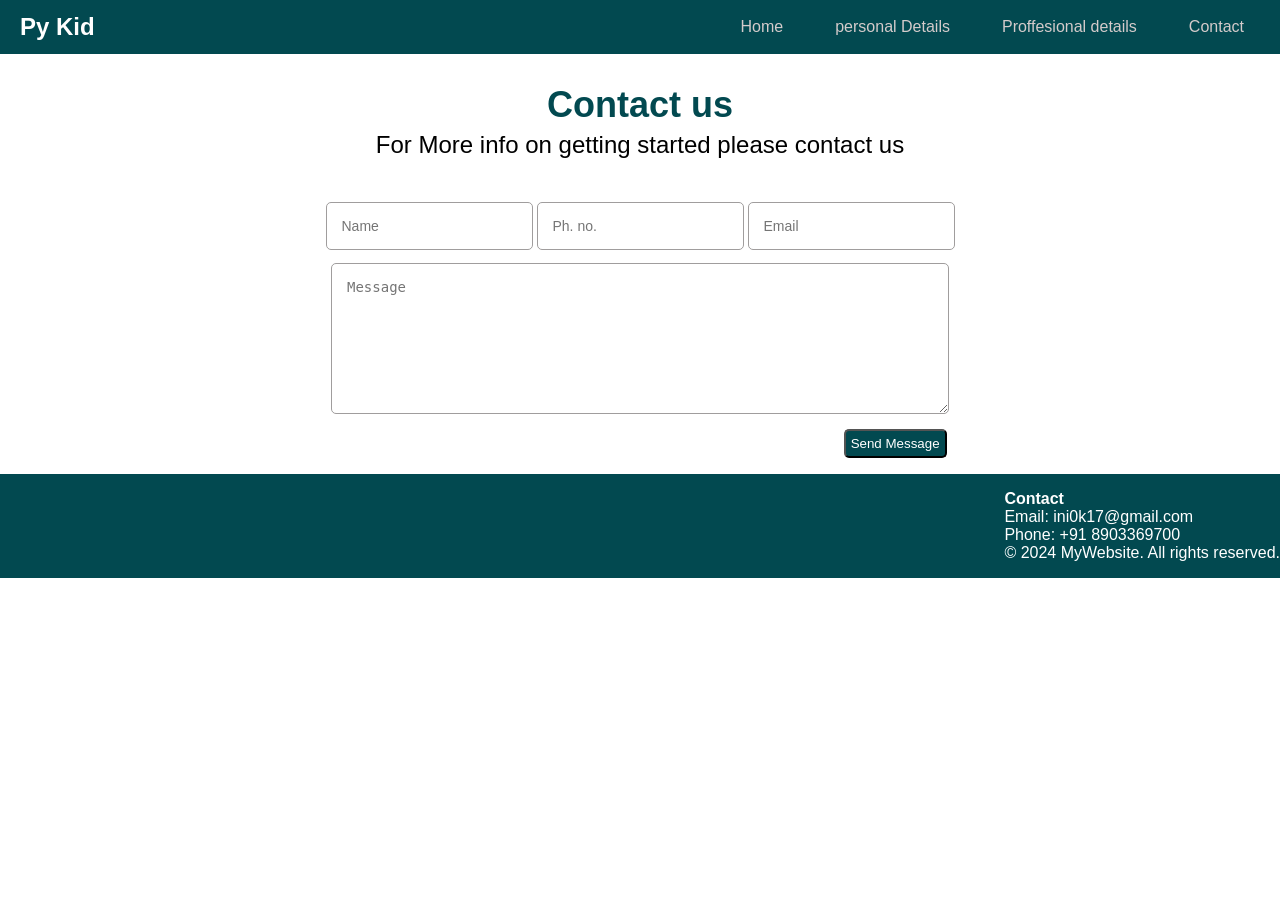
==== contact.html @ 80c8a11a "fix : center class is add to the table" ====
<html lang="en">
<head>
    <meta charset="UTF-8">
    <meta name="viewport" content="width=device-width, initial-scale=1.0">
    <title>Contact Us</title>
    <link rel="stylesheet" href="style.css">
</head>
<body>
    
            <nav class="navbar">
                <div class="logo">Py Kid</div>
                    <ul class="nav-links">
                        <li><a href="index.html">Home</a></li>
                        <li><a href="personal_det.html">personal Details</a></li>
                        <li><a href="prof_det.html">Proffesional details</a></li>
                        <li><a href="contact.html">Contact</a></li>
                    </ul>
            </nav>
    <div class="form_container">
            <h2>Contact us</h2>
            <div class="About"><p>For More info on getting started please contact us</p></div>
            <form >
                <table class="center">
                     <tr> 
                        <td><input type="text" placeholder="Name"> </td> 
                        <td><input type="tel" placeholder="Ph. no."></td>
                        <td><input type="email" placeholder="Email"></td>
                    </tr>
                </table>    
                    <textarea name="msg" id="msg" placeholder="Message"></textarea> <br>
                    
                
                    <button type="submit">Send Message</button>

            </form>
    </div>

        <footer class="footer">
            <div class="footer-container">
                <p><strong>Contact </strong>   <br> Email: ini0k17@gmail.com <br> Phone: +91 8903369700 <br> &copy; 2024 MyWebsite. All rights reserved.</p>
            </div>
        </footer>
    
</body>
</html>
---- style.css ----
body {
    margin: 0%;
    font-family: Arial, sans-serif;
    justify-content: center;
    align-items: center;
    
}
.center{
    margin-left: auto;
    margin-right: auto;
}
h2{
    font-family:'Lucida Sans', 'Lucida Sans Regular', 'Lucida Grande', 'Lucida Sans Unicode', Geneva, Verdana, sans-serif;
    font-size: 36px;
    text-align: center;
    color: #024950;
    margin-bottom: 3px;
}
.About p{
    margin-top: 3px;
    margin-bottom: 30px;
}
.About{
    margin-top: 5px;
    text-align: center;
    
    font-size: 150%;
    font-family:'Segoe UI', Tahoma, Geneva, Verdana, sans-serif;
}
.container{
    margin: 10px;
}
.navbar {
    display: flex;
    justify-content: space-between;
    align-items: center;
    background-color: #024950;
    padding: 10px 20px;
}
.logo {
    font-size: 24px;
    color: white;
    font-weight: bold;
}
.nav-links {
    list-style: none;
    margin: 0;
    padding: 0;
    display: flex;
}
.nav-links li {
    margin-left: 20px;
}
.nav-links a {
    color: rgb(212, 203, 203);
    text-decoration: none;
    padding: 8px 16px;
    transition: background-color 0.3s ease;
    display: block;
}
.nav-links a:hover {
    
    color:white;
    border-radius: 4px;
}
.navbar a:active {
    text-decoration: underline;
            
}
.card,.card1{
    text-align: center;
    font-size: 120%;
}
.card img{
    padding-right: 20px;
    float: left;
    border-radius: 100px;
    width: 80px;
    margin: auto;
    margin-left: 20px;
}
.card p{
    margin-top: 0px;
}
.card h4{
    margin-bottom: 0px;
}
.card1 img{
    padding-right: 25px;
    float: left;
    border-radius: 100px;
    width: 70px;
    padding-left: 5px;
    margin: auto;
    margin-left: 20px;
}
.card1 p{
    margin-top: 0px;
}
.card1 h4{
    margin-bottom: 0px;
}
.form_container{
    text-align: center;
    justify-content: center;
    margin:10px;
}
table{
    text-align: center;
    margin-left: 4.9cm;
}
form{
    margin-top: 0px;
    
}
input{
    width: 100%;
    padding: 15px;
    margin: 10px 0;
    border: 1px solid #a09d9d;
    border-radius: 5px;
    font-size: 14px;
    
}
input:focus{
    border-color: #6a82fb;
    box-shadow: 0 0 5px rgba(106, 130, 251, 0.5);
    outline: none;
}
textarea{
    height:4cm;
    width: 618px;
    padding: 15px;
    border: 1px solid #a09d9d;
    border-radius: 5px;
    font-size: 14px;
}
button{
    background-color: #024950;
    outline: #0f1866;
    color:white;
    border-radius: 5px;
    padding: 5px;
    margin-top: 15px;
    margin-left: 13.5cm;
}
button:hover{
    color: #024950;
    background-color: #afdde5;
}
textarea:focus {
    border-color: #6a82fb;
    box-shadow: 0 0 5px rgba(106, 130, 251, 0.5);
    outline: none;
}
.footer-container {
    color: white;
    justify-content: right;
    background-color: #024950;
    display:flex;
    padding-left: 20px ;

}
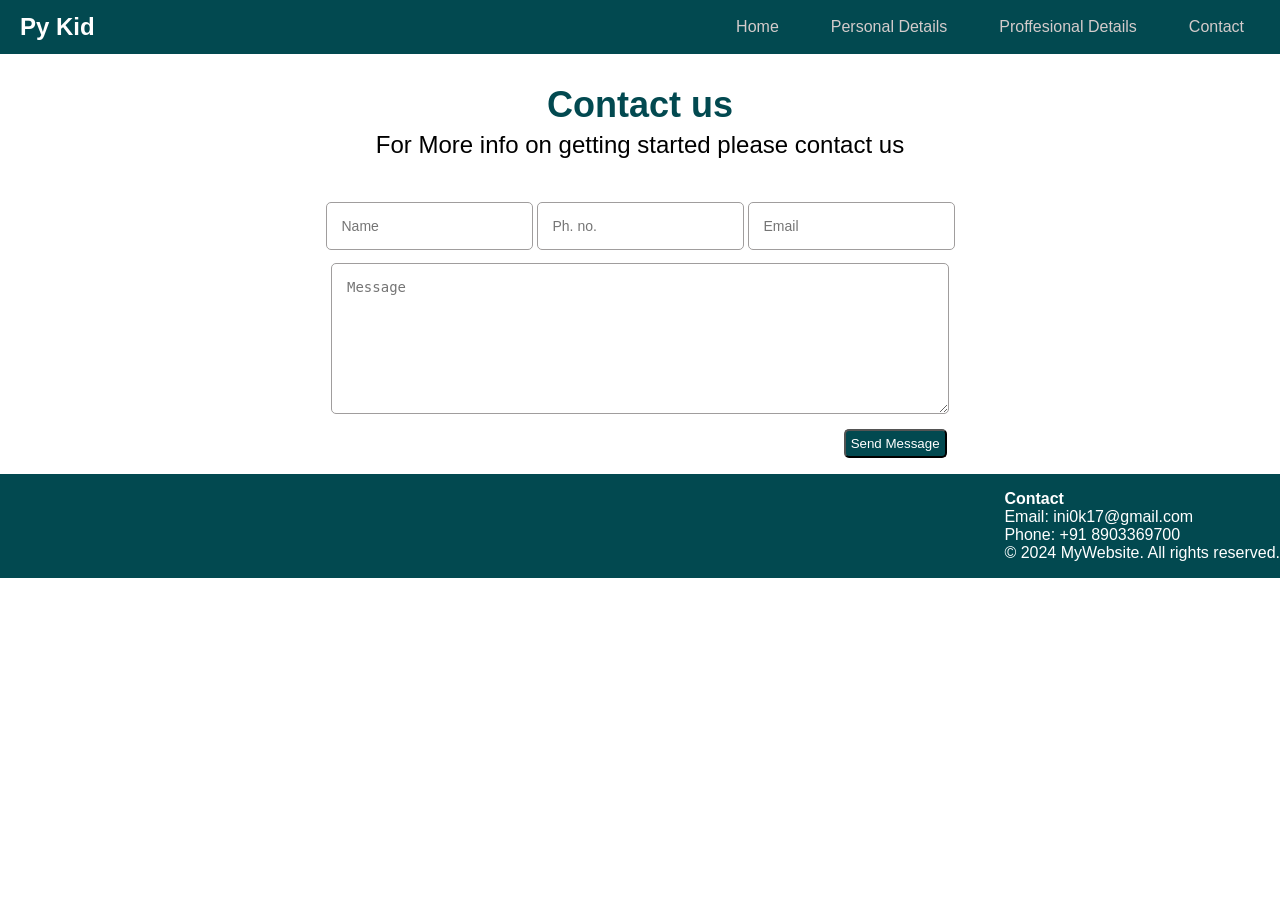
==== commit e6ca962c: "chore" ====
--- a/contact.html
+++ b/contact.html
@@ -11,8 +11,8 @@
                 <div class="logo">Py Kid</div>
                     <ul class="nav-links">
                         <li><a href="index.html">Home</a></li>
-                        <li><a href="personal_det.html">personal Details</a></li>
-                        <li><a href="prof_det.html">Proffesional details</a></li>
+                        <li><a href="personal_det.html">Personal Details</a></li>
+                        <li><a href="prof_det.html">Proffesional Details</a></li>
                         <li><a href="contact.html">Contact</a></li>
                     </ul>
             </nav>
@@ -20,26 +20,21 @@
             <h2>Contact us</h2>
             <div class="About"><p>For More info on getting started please contact us</p></div>
             <form >
-                <table class="center">
+                <table class = "center">
                      <tr> 
                         <td><input type="text" placeholder="Name"> </td> 
                         <td><input type="tel" placeholder="Ph. no."></td>
                         <td><input type="email" placeholder="Email"></td>
                     </tr>
                 </table>    
-                    <textarea name="msg" id="msg" placeholder="Message"></textarea> <br>
-                    
-                
-                    <button type="submit">Send Message</button>
-
+                <textarea name="msg" id="msg" placeholder="Message"></textarea> <br> 
+                <button type="submit">Send Message</button>
             </form>
     </div>
-
         <footer class="footer">
             <div class="footer-container">
                 <p><strong>Contact </strong>   <br> Email: ini0k17@gmail.com <br> Phone: +91 8903369700 <br> &copy; 2024 MyWebsite. All rights reserved.</p>
             </div>
         </footer>
-    
 </body>
 </html>
--- a/style.css
+++ b/style.css
@@ -107,7 +107,7 @@
 }
 table{
     text-align: center;
-    margin-left: 4.9cm;
+    
 }
 form{
     margin-top: 0px;
@@ -160,4 +160,16 @@
     display:flex;
     padding-left: 20px ;
 
+}
+.project {
+    border-bottom: 1px solid #ccc;
+    padding: 1em 0;
+}
+
+.project h2 {
+    color: #333;
+}
+
+.project p {
+    line-height: 1.6;
 }
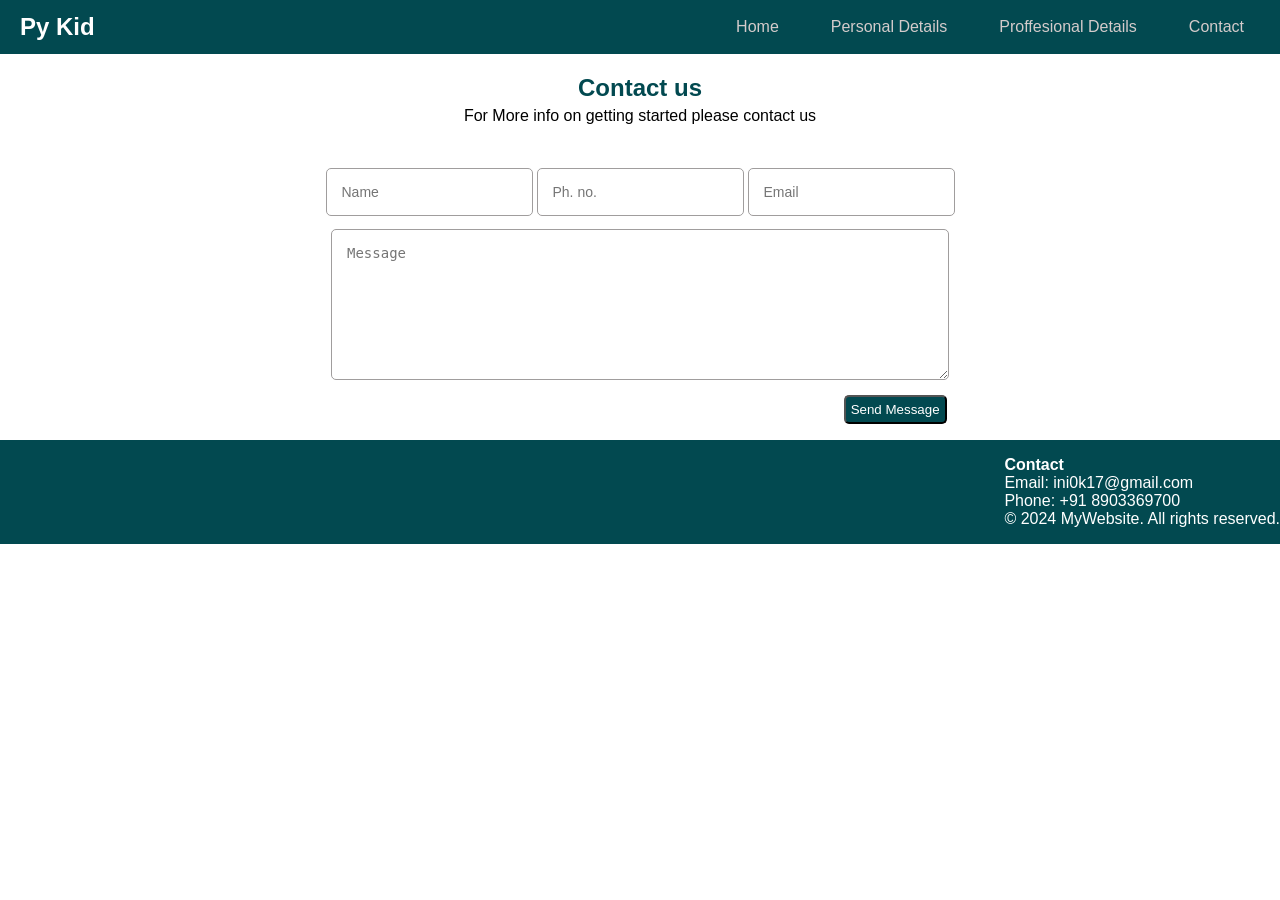
==== commit 8a60625b: "chore" ====
--- a/contact.html
+++ b/contact.html
@@ -3,6 +3,7 @@
     <meta charset="UTF-8">
     <meta name="viewport" content="width=device-width, initial-scale=1.0">
     <title>Contact Us</title>
+    <link rel="shortcut icon" href="src/icon.ico" type="image/x-icon">
     <link rel="stylesheet" href="style.css">
 </head>
 <body>
--- a/style.css
+++ b/style.css
@@ -11,7 +11,6 @@
 }
 h2{
     font-family:'Lucida Sans', 'Lucida Sans Regular', 'Lucida Grande', 'Lucida Sans Unicode', Geneva, Verdana, sans-serif;
-    font-size: 36px;
     text-align: center;
     color: #024950;
     margin-bottom: 3px;
@@ -23,8 +22,6 @@
 .About{
     margin-top: 5px;
     text-align: center;
-    
-    font-size: 150%;
     font-family:'Segoe UI', Tahoma, Geneva, Verdana, sans-serif;
 }
 .container{
@@ -63,13 +60,8 @@
     color:white;
     border-radius: 4px;
 }
-.navbar a:active {
-    text-decoration: underline;
-            
-}
 .card,.card1{
     text-align: center;
-    font-size: 120%;
 }
 .card img{
     padding-right: 20px;
@@ -81,6 +73,7 @@
 }
 .card p{
     margin-top: 0px;
+    font-family:'Segoe UI', Tahoma, Geneva, Verdana, sans-serif;
 }
 .card h4{
     margin-bottom: 0px;
@@ -96,6 +89,7 @@
 }
 .card1 p{
     margin-top: 0px;
+    font-family:'Segoe UI', Tahoma, Geneva, Verdana, sans-serif;
 }
 .card1 h4{
     margin-bottom: 0px;
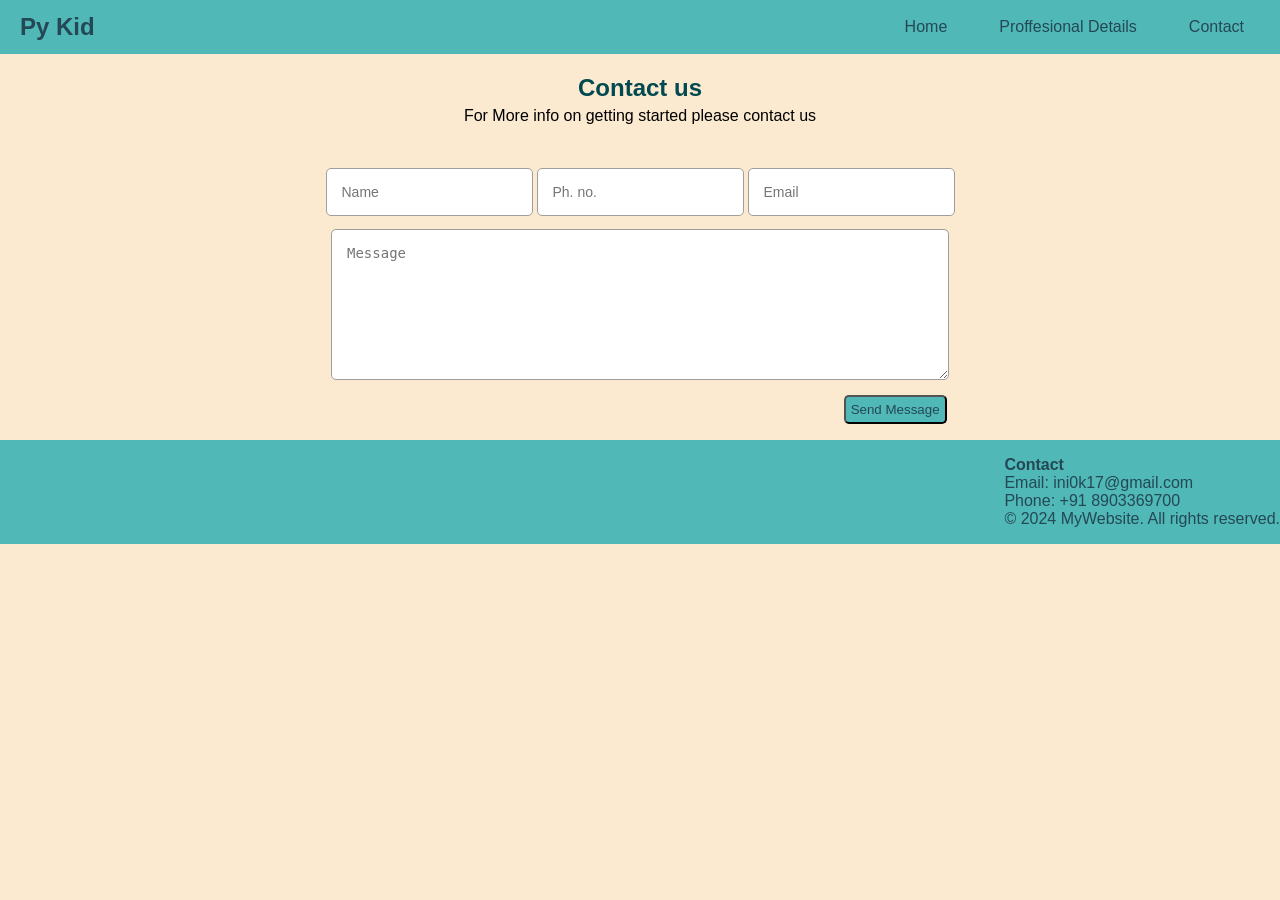
==== commit 845fa802: "chore" ====
--- a/contact.html
+++ b/contact.html
@@ -12,7 +12,6 @@
                 <div class="logo">Py Kid</div>
                     <ul class="nav-links">
                         <li><a href="index.html">Home</a></li>
-                        <li><a href="personal_det.html">Personal Details</a></li>
                         <li><a href="prof_det.html">Proffesional Details</a></li>
                         <li><a href="contact.html">Contact</a></li>
                     </ul>
--- a/style.css
+++ b/style.css
@@ -1,4 +1,5 @@
 body {
+    background-color: #fbe9d0;
     margin: 0%;
     font-family: Arial, sans-serif;
     justify-content: center;
@@ -31,12 +32,12 @@
     display: flex;
     justify-content: space-between;
     align-items: center;
-    background-color: #024950;
+    background-color: #50b8b6;
     padding: 10px 20px;
 }
 .logo {
     font-size: 24px;
-    color: white;
+    color: #244855;
     font-weight: bold;
 }
 .nav-links {
@@ -49,7 +50,7 @@
     margin-left: 20px;
 }
 .nav-links a {
-    color: rgb(212, 203, 203);
+    color: #244855;
     text-decoration: none;
     padding: 8px 16px;
     transition: background-color 0.3s ease;
@@ -130,9 +131,9 @@
     font-size: 14px;
 }
 button{
-    background-color: #024950;
+    background-color: #50b8b6;
     outline: #0f1866;
-    color:white;
+    color:#244855;
     border-radius: 5px;
     padding: 5px;
     margin-top: 15px;
@@ -148,9 +149,9 @@
     outline: none;
 }
 .footer-container {
-    color: white;
+    color: #244855;
     justify-content: right;
-    background-color: #024950;
+    background-color: #50b8b6;
     display:flex;
     padding-left: 20px ;
 
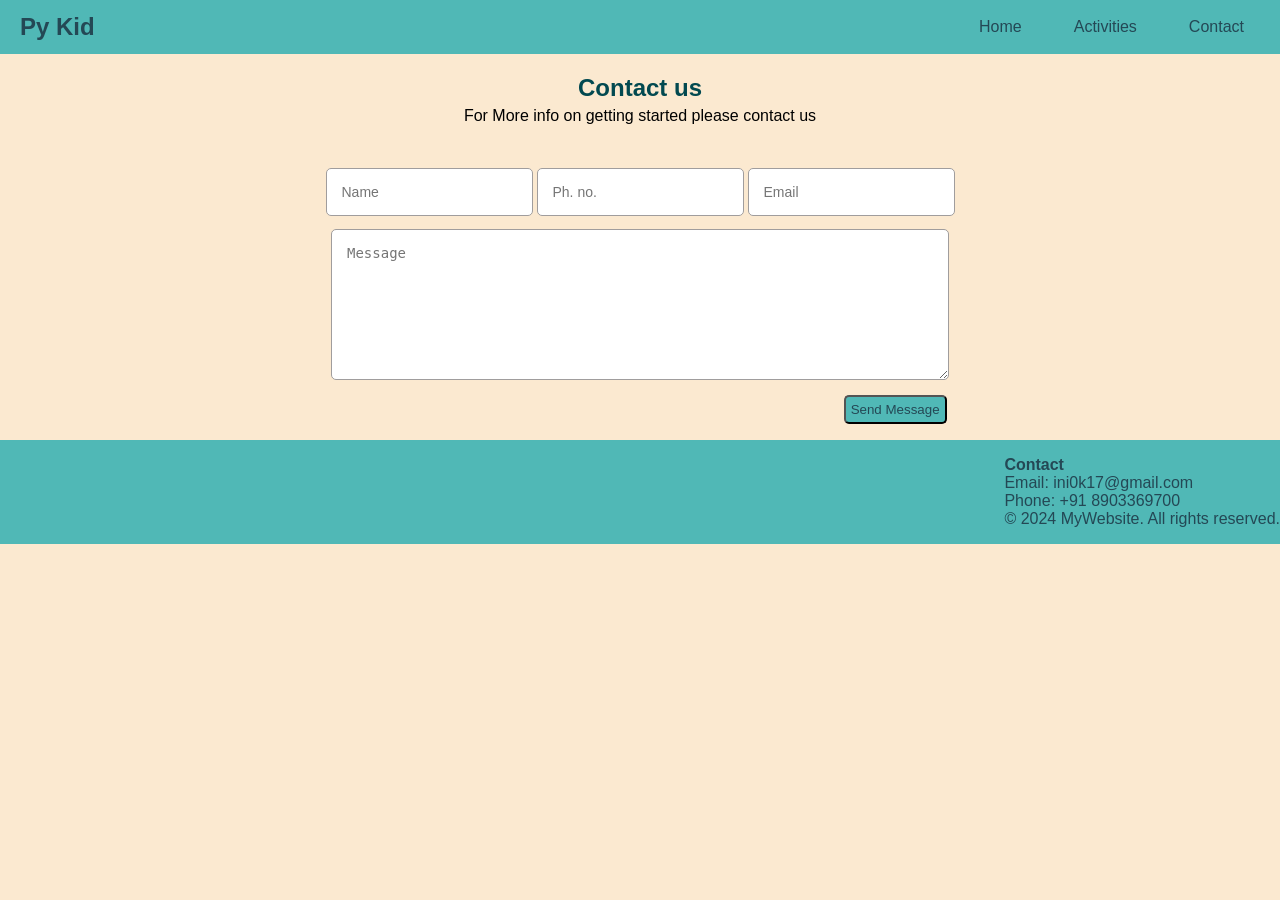
==== commit eb185250: "chore" ====
--- a/contact.html
+++ b/contact.html
@@ -12,7 +12,7 @@
                 <div class="logo">Py Kid</div>
                     <ul class="nav-links">
                         <li><a href="index.html">Home</a></li>
-                        <li><a href="prof_det.html">Proffesional Details</a></li>
+                        <li><a href="prof_det.html">Activities</a></li>
                         <li><a href="contact.html">Contact</a></li>
                     </ul>
             </nav>
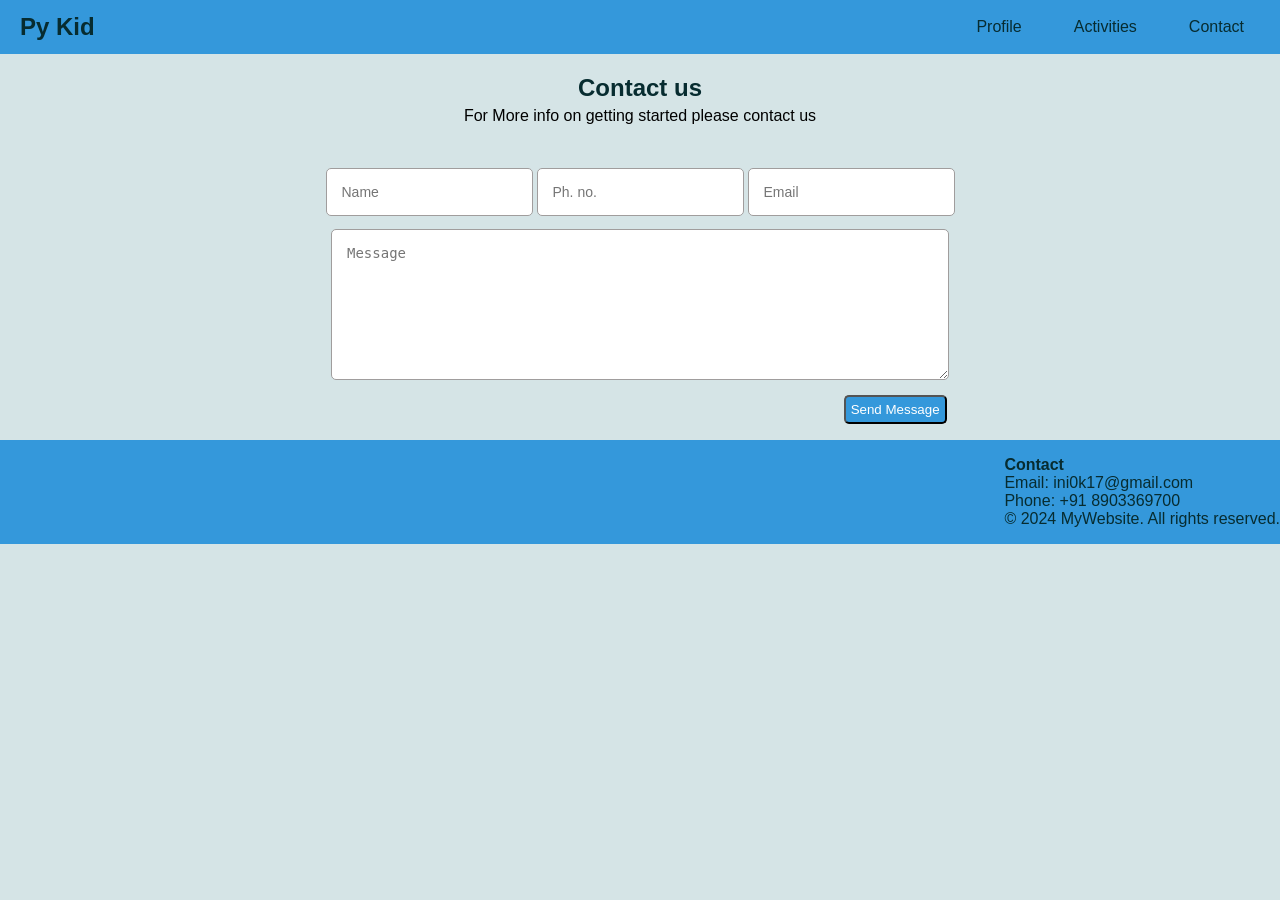
==== commit c8e34e85: "chore:" ====
--- a/contact.html
+++ b/contact.html
@@ -11,7 +11,7 @@
             <nav class="navbar">
                 <div class="logo">Py Kid</div>
                     <ul class="nav-links">
-                        <li><a href="index.html">Home</a></li>
+                        <li><a href="index.html">Profile</a></li>
                         <li><a href="prof_det.html">Activities</a></li>
                         <li><a href="contact.html">Contact</a></li>
                     </ul>
--- a/style.css
+++ b/style.css
@@ -1,5 +1,5 @@
 body {
-    background-color: #fbe9d0;
+    background-color: #d5e4e6;
     margin: 0%;
     font-family: Arial, sans-serif;
     justify-content: center;
@@ -13,7 +13,7 @@
 h2{
     font-family:'Lucida Sans', 'Lucida Sans Regular', 'Lucida Grande', 'Lucida Sans Unicode', Geneva, Verdana, sans-serif;
     text-align: center;
-    color: #024950;
+    color: #072c30;
     margin-bottom: 3px;
 }
 .About p{
@@ -32,12 +32,12 @@
     display: flex;
     justify-content: space-between;
     align-items: center;
-    background-color: #50b8b6;
+    background-color: #3498db;
     padding: 10px 20px;
 }
 .logo {
     font-size: 24px;
-    color: #244855;
+    color: #072c30;
     font-weight: bold;
 }
 .nav-links {
@@ -50,7 +50,7 @@
     margin-left: 20px;
 }
 .nav-links a {
-    color: #244855;
+    color: #072c30;
     text-decoration: none;
     padding: 8px 16px;
     transition: background-color 0.3s ease;
@@ -131,17 +131,17 @@
     font-size: 14px;
 }
 button{
-    background-color: #50b8b6;
+    background-color: #3498db;
     outline: #0f1866;
-    color:#244855;
+    color:white;
     border-radius: 5px;
     padding: 5px;
     margin-top: 15px;
     margin-left: 13.5cm;
 }
 button:hover{
-    color: #024950;
-    background-color: #afdde5;
+    color: #0f1866;
+    background-color: white;
 }
 textarea:focus {
     border-color: #6a82fb;
@@ -149,22 +149,10 @@
     outline: none;
 }
 .footer-container {
-    color: #244855;
+    color: #072c30;
     justify-content: right;
-    background-color: #50b8b6;
+    background-color: #3498db;
     display:flex;
     padding-left: 20px ;
 
 }
-.project {
-    border-bottom: 1px solid #ccc;
-    padding: 1em 0;
-}
-
-.project h2 {
-    color: #333;
-}
-
-.project p {
-    line-height: 1.6;
-}
